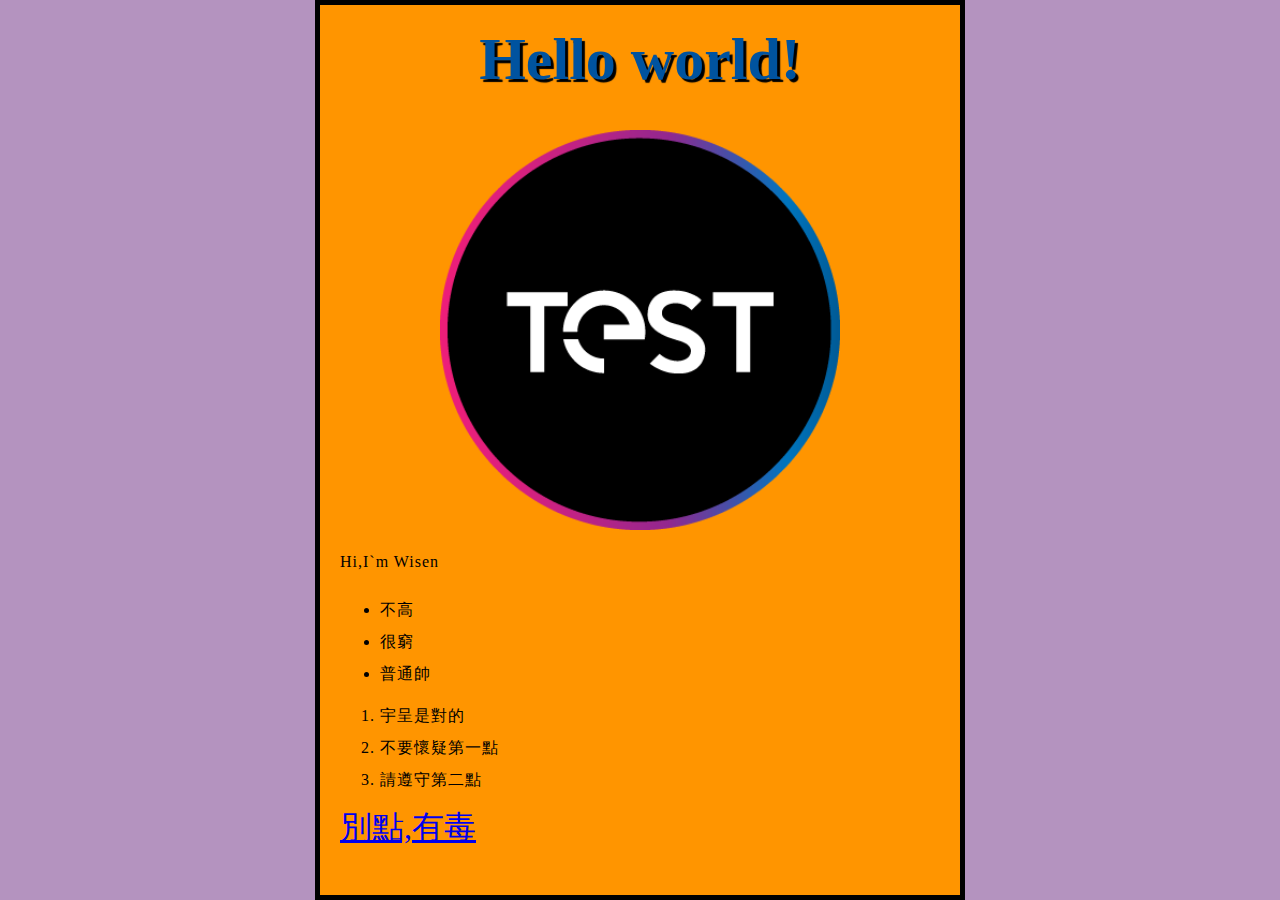
==== index.html @ 8f070947 "Add files via upload" ====
<html>

  <head>
    
     <meta charset="utf-8">
      <title>My test pageeeeeeeeeee</title>
      <link href="styles/style.css" rel="stylesheet" type="text/css">
      <link href='http://fonts.googleapis.com/css?family=Open+Sans' rel='stylesheet' type='text/css'>
    </head>

  <body>
    <p><h1>這是宇呈你知道的</h1></p>
  <img src="images/test.png" alt="RRRRRRR ">
    <p class="editor-note">Hi,I`m Wisen</p>
    
      <ul>
        <li>不高</li>
        <li>很窮</li>
        <li>普通帥</li>
      </ul>

      <ol>
        <li>宇呈是對的</li>
        <li>不要懷疑第一點</li>
        <li>請遵守第二點</li>
      </ol>
      <a href="https://imgur.com/gallery/48FFvh7" >
        別點,有毒
      </a>

    
      <script src="scripts/main.js"></script>
    </body>

  </html>
---- styles/style.css ----
/*p {
    color: rgb(108, 148, 194);
    width: 500px;
  border: 1px solid black;
  }*/
  img[src]
  {
    width: 400px;
  }
  html {
    font-size: 10px; /* px means 'pixels': the base font size is now 10 pixels high  */
    font-family: placeholder: this should be the rest of the output you got from Google fonts
  }
  h1 {
    font-size: 60px;
    text-align: center;
  }
  
  p, li {
    font-size: 16px;
    line-height: 2;
    letter-spacing: 1px;
  }
  a:hover
  {
    width: 1600px;
    color: chartreuse;
  }
  a
  {
    font-size: xx-large;
  }
  html {
    background-color: #b493bf;
  }
  body {
    width: 600px;
    margin: 0 auto;
    background-color: #FF9500;
    padding: 0 20px 20px 20px;
    border: 5px solid black;
    
  }
  h1 {
    margin: 0;
    padding: 20px 0;
    color: #00539F;
    text-shadow: 3px 3px 1px black;
  }
  img {
    display: block;
    margin: 0 auto;
  }
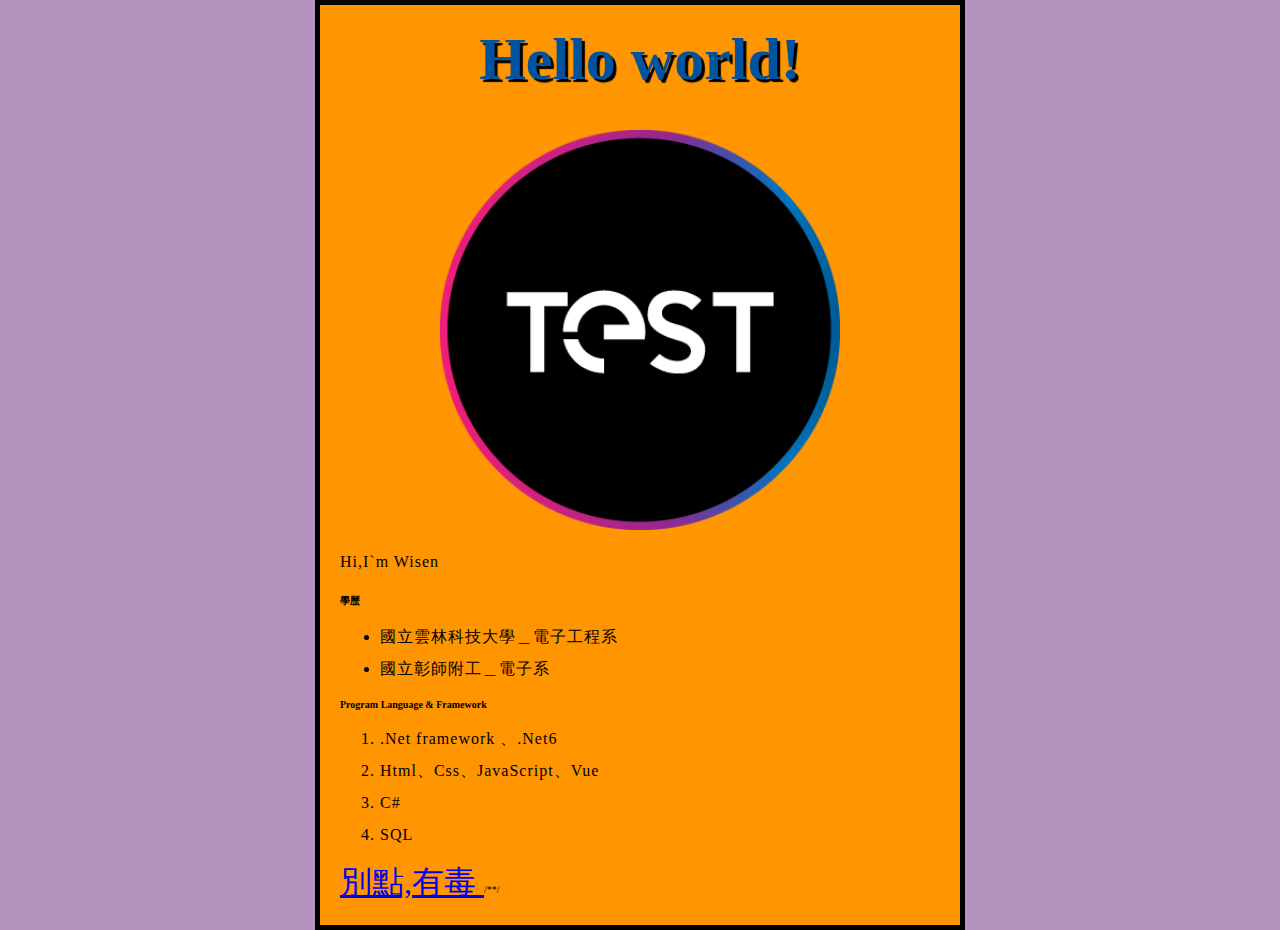
==== commit 5a53f240: "Update index.html" ====
--- a/index.html
+++ b/index.html
@@ -9,27 +9,29 @@
     </head>
 
   <body>
-    <p><h1>這是宇呈你知道的</h1></p>
-  <img src="images/test.png" alt="RRRRRRR ">
+    <p><h1>Welcome to Wisen`s Page!</h1></p>
+  <img src="images/test.png" alt="There is a Test Image... ">
     <p class="editor-note">Hi,I`m Wisen</p>
     
+      <h4>學歷</h4>
       <ul>
-        <li>不高</li>
-        <li>很窮</li>
-        <li>普通帥</li>
+        <li>國立雲林科技大學＿電子工程系</li>
+        <li>國立彰師附工＿電子系</li>
       </ul>
 
+      <h4>Program Language & Framework</h4>
       <ol>
-        <li>宇呈是對的</li>
-        <li>不要懷疑第一點</li>
-        <li>請遵守第二點</li>
+        <li>.Net framework 、.Net6</li>
+        <li>Html、Css、JavaScript、Vue</li>
+        <li>C#</li>
+        <li>SQL</li>
       </ol>
       <a href="https://imgur.com/gallery/48FFvh7" >
         別點,有毒
       </a>
 
     
-      <script src="scripts/main.js"></script>
+      /*<script src="scripts/main.js"></script>*/
     </body>
 
-  </html>+  </html>
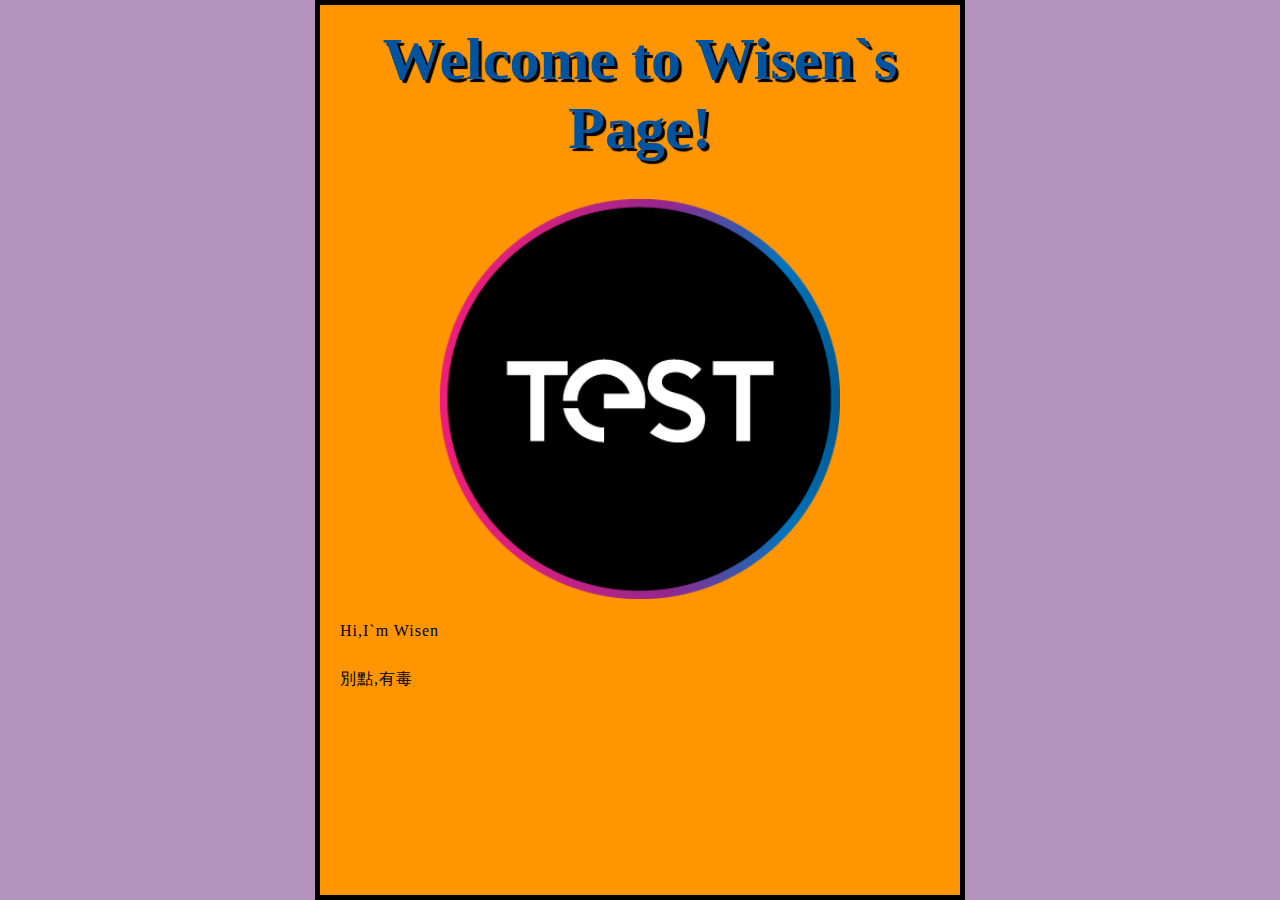
==== commit 3c1392d7: "Update index.html" ====
--- a/index.html
+++ b/index.html
@@ -12,13 +12,19 @@
     <p><h1>Welcome to Wisen`s Page!</h1></p>
   <img src="images/test.png" alt="There is a Test Image... ">
     <p class="editor-note">Hi,I`m Wisen</p>
+    <p class="</p>
+  
     
       <h4>學歷</h4>
       <ul>
         <li>國立雲林科技大學＿電子工程系</li>
         <li>國立彰師附工＿電子系</li>
       </ul>
-
+      <h4>經歷</h4>
+      <ul>
+        <li>群勝系統科技_SoftWare Engineer (2022/2 ~ )</li>
+        
+      </ul>
       <h4>Program Language & Framework</h4>
       <ol>
         <li>.Net framework 、.Net6</li>
@@ -31,7 +37,6 @@
       </a>
 
     
-      /*<script src="scripts/main.js"></script>*/
     </body>
 
   </html>
--- a/styles/style.css
+++ b/styles/style.css
@@ -11,10 +11,7 @@
     font-size: 10px; /* px means 'pixels': the base font size is now 10 pixels high  */
     font-family: placeholder: this should be the rest of the output you got from Google fonts
   }
-  h1 {
-    font-size: 60px;
-    text-align: center;
-  }
+  
   
   p, li {
     font-size: 16px;
@@ -46,8 +43,17 @@
     padding: 20px 0;
     color: #00539F;
     text-shadow: 3px 3px 1px black;
+    font-size: 60px;
+    text-align: center;
+  }
+ h4 {
+    font-size: 40px;
+    margin: 0;
+    padding: 20px 0;
+    color: #5A5AAD;
+    text-shadow: 2px 2px 1px black;
   }
   img {
     display: block;
     margin: 0 auto;
-  }+  }
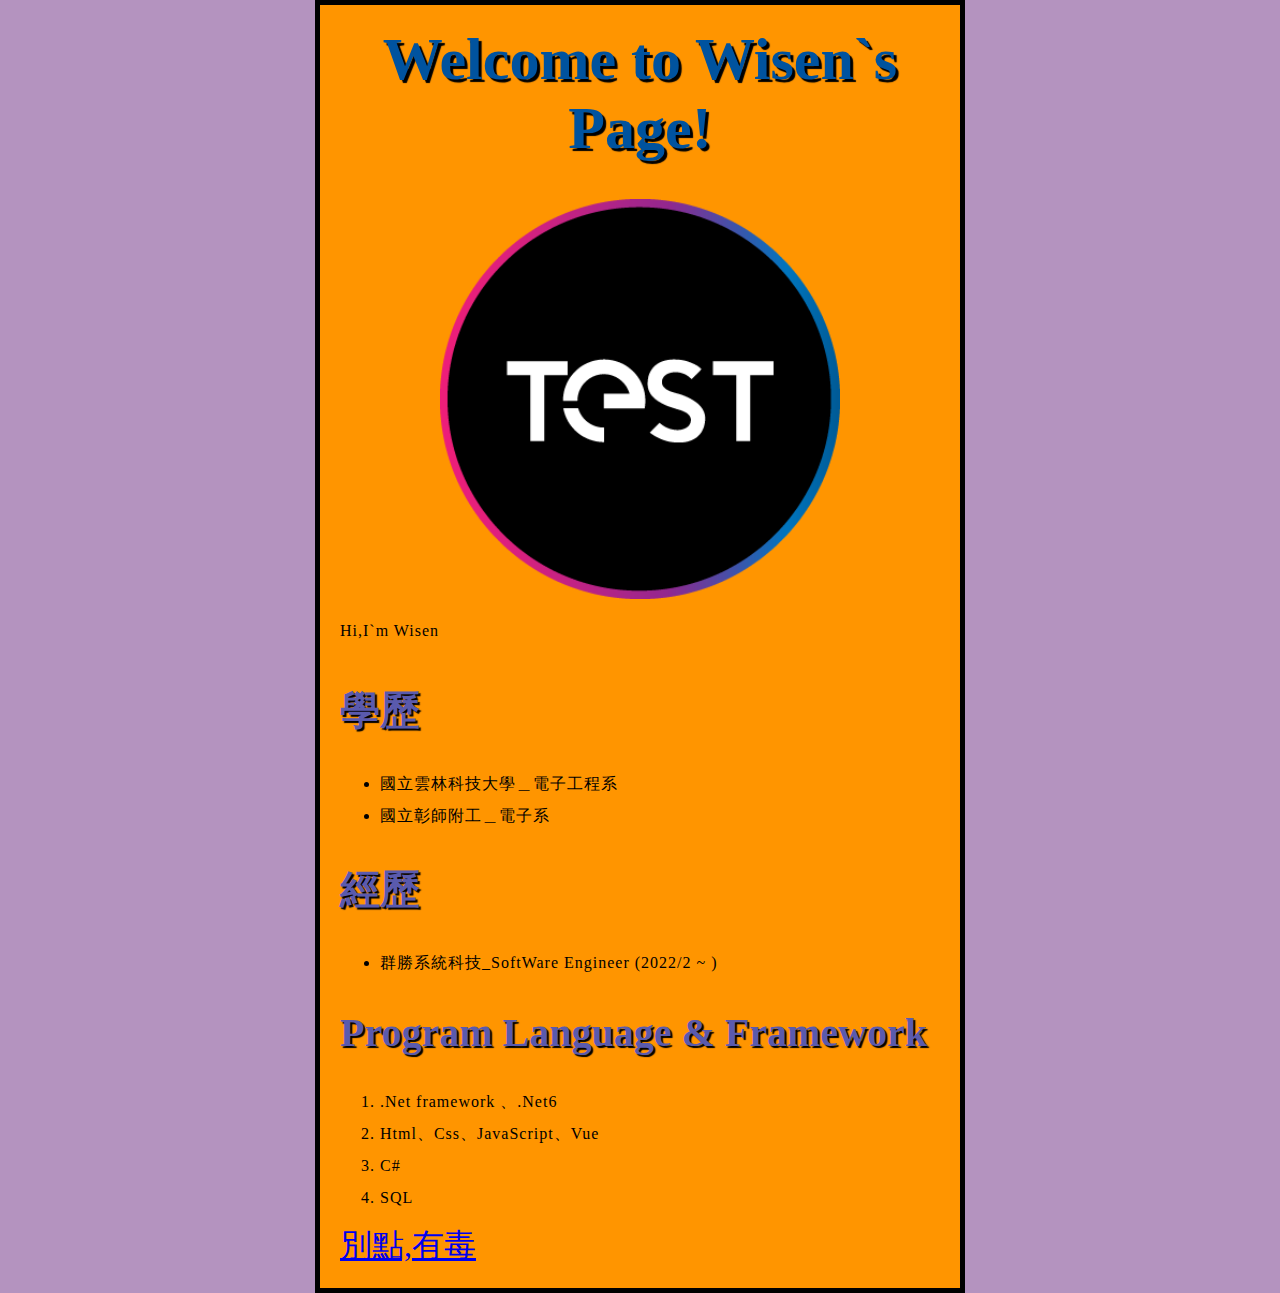
==== commit d1082989: "Update index.html" ====
--- a/index.html
+++ b/index.html
@@ -12,8 +12,6 @@
     <p><h1>Welcome to Wisen`s Page!</h1></p>
   <img src="images/test.png" alt="There is a Test Image... ">
     <p class="editor-note">Hi,I`m Wisen</p>
-    <p class="</p>
-  
     
       <h4>學歷</h4>
       <ul>
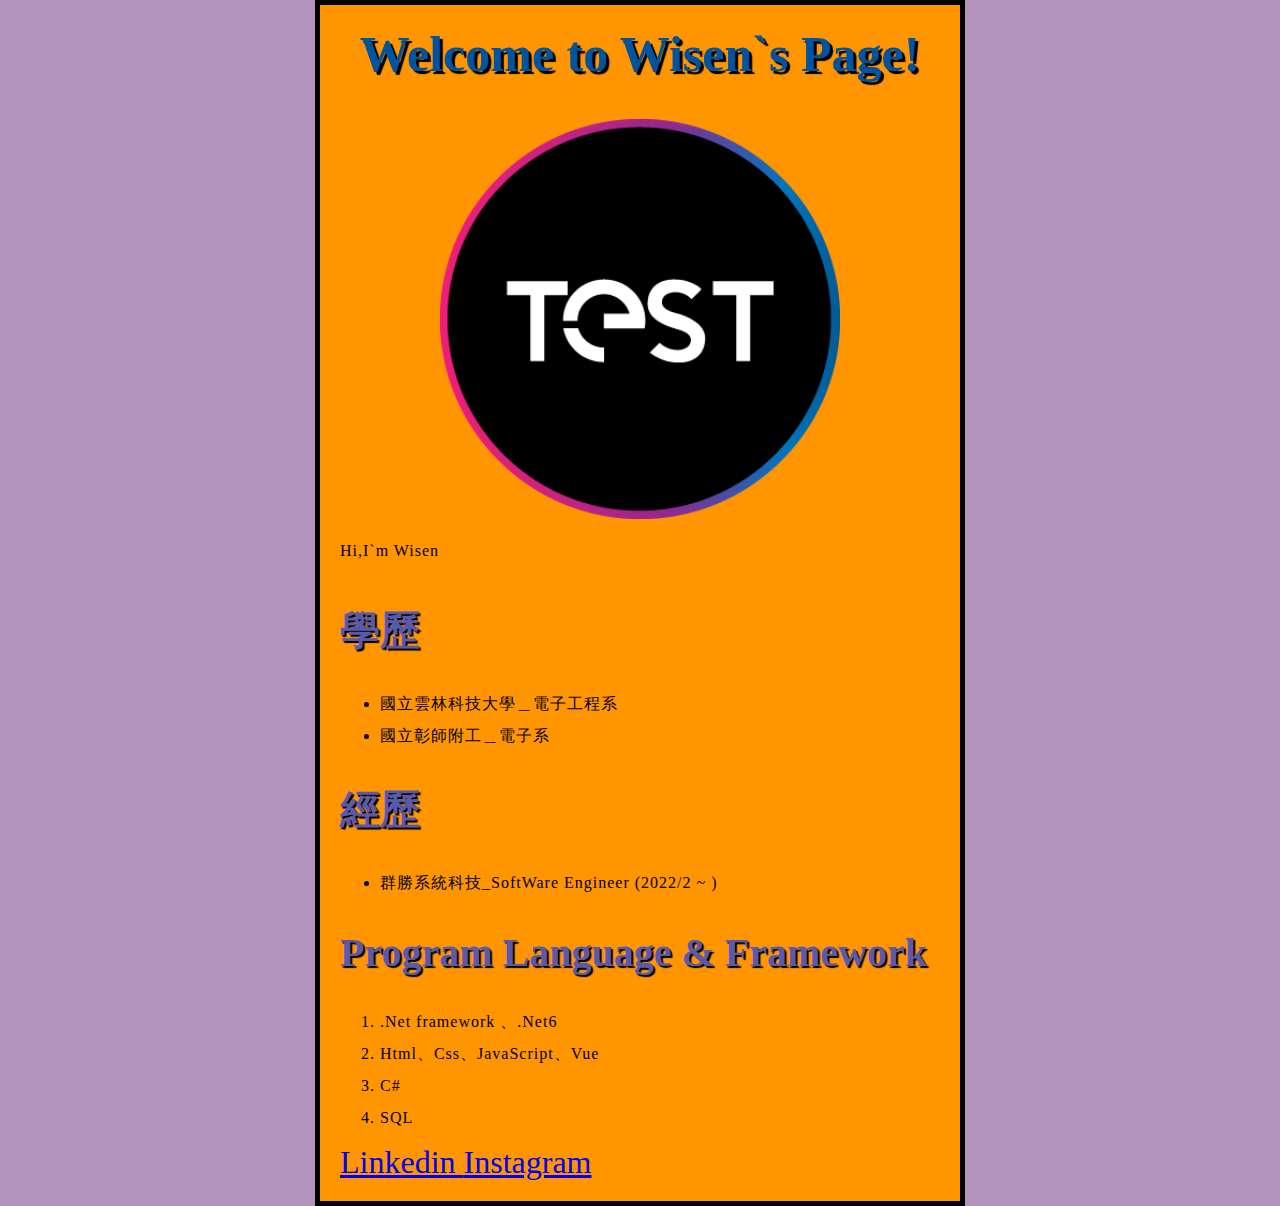
==== commit 41e02a00: "Update index.html" ====
--- a/index.html
+++ b/index.html
@@ -30,9 +30,14 @@
         <li>C#</li>
         <li>SQL</li>
       </ol>
-      <a href="https://imgur.com/gallery/48FFvh7" >
-        別點,有毒
+      <a href="https://www.linkedin.com/in/%E5%AE%87%E5%91%88-%E9%BB%83-3908781a7/" >
+        Linkedin
       </a>
+      
+      <a href="https://www.instagram.com/yu_cheng1022/" >
+        Instagram
+      </a>
+  
 
     
     </body>
--- a/styles/style.css
+++ b/styles/style.css
@@ -43,7 +43,7 @@
     padding: 20px 0;
     color: #00539F;
     text-shadow: 3px 3px 1px black;
-    font-size: 60px;
+    font-size: 50px;
     text-align: center;
   }
  h4 {
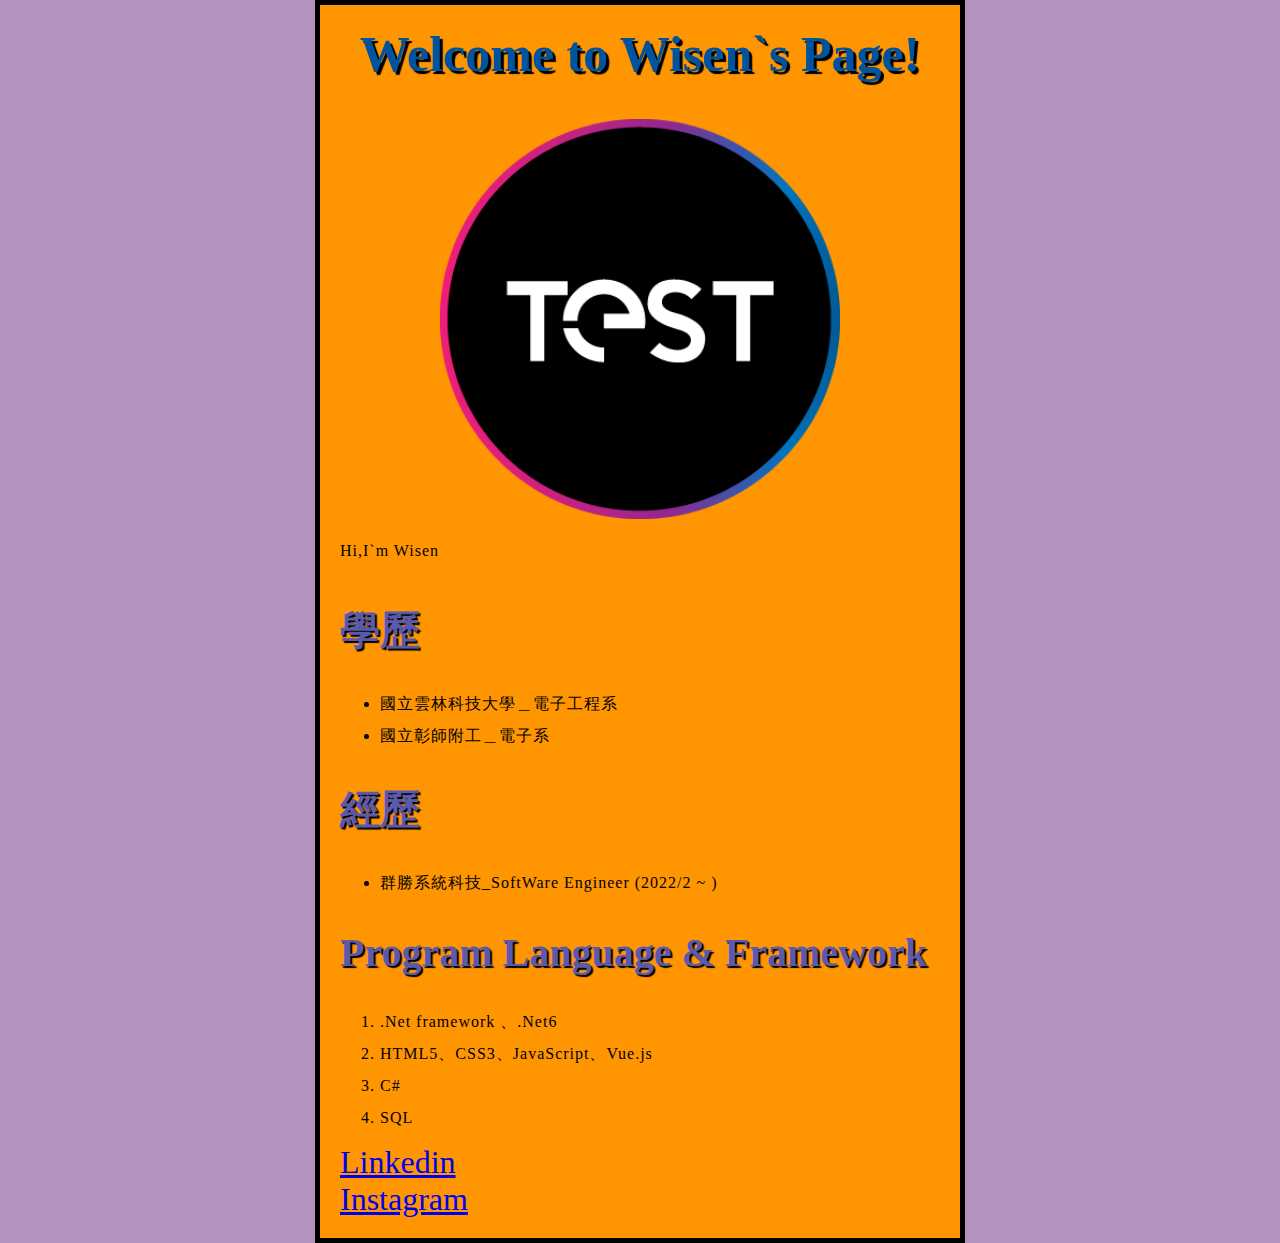
==== commit 91aaf7bf: "Update index.html" ====
--- a/index.html
+++ b/index.html
@@ -3,7 +3,7 @@
   <head>
     
      <meta charset="utf-8">
-      <title>My test pageeeeeeeeeee</title>
+      <title>Wisen`s Page</title>
       <link href="styles/style.css" rel="stylesheet" type="text/css">
       <link href='http://fonts.googleapis.com/css?family=Open+Sans' rel='stylesheet' type='text/css'>
     </head>
@@ -12,29 +12,34 @@
     <p><h1>Welcome to Wisen`s Page!</h1></p>
   <img src="images/test.png" alt="There is a Test Image... ">
     <p class="editor-note">Hi,I`m Wisen</p>
-    
+    <div class="school">
       <h4>學歷</h4>
       <ul>
         <li>國立雲林科技大學＿電子工程系</li>
         <li>國立彰師附工＿電子系</li>
       </ul>
+    </div>
+    <div class="company">
       <h4>經歷</h4>
       <ul>
         <li>群勝系統科技_SoftWare Engineer (2022/2 ~ )</li>
         
       </ul>
+    </div>
+    <div class="skill">
       <h4>Program Language & Framework</h4>
       <ol>
         <li>.Net framework 、.Net6</li>
-        <li>Html、Css、JavaScript、Vue</li>
+        <li>HTML5、CSS3、JavaScript、Vue.js</li>
         <li>C#</li>
         <li>SQL</li>
       </ol>
-      <a href="https://www.linkedin.com/in/%E5%AE%87%E5%91%88-%E9%BB%83-3908781a7/" >
+    </div>
+      <a href="https://www.linkedin.com/in/%E5%AE%87%E5%91%88-%E9%BB%83-3908781a7/" class="linkedin">
         Linkedin
       </a>
-      
-      <a href="https://www.instagram.com/yu_cheng1022/" >
+      <br>
+      <a href="https://www.instagram.com/yu_cheng1022/" class="ig">
         Instagram
       </a>
   
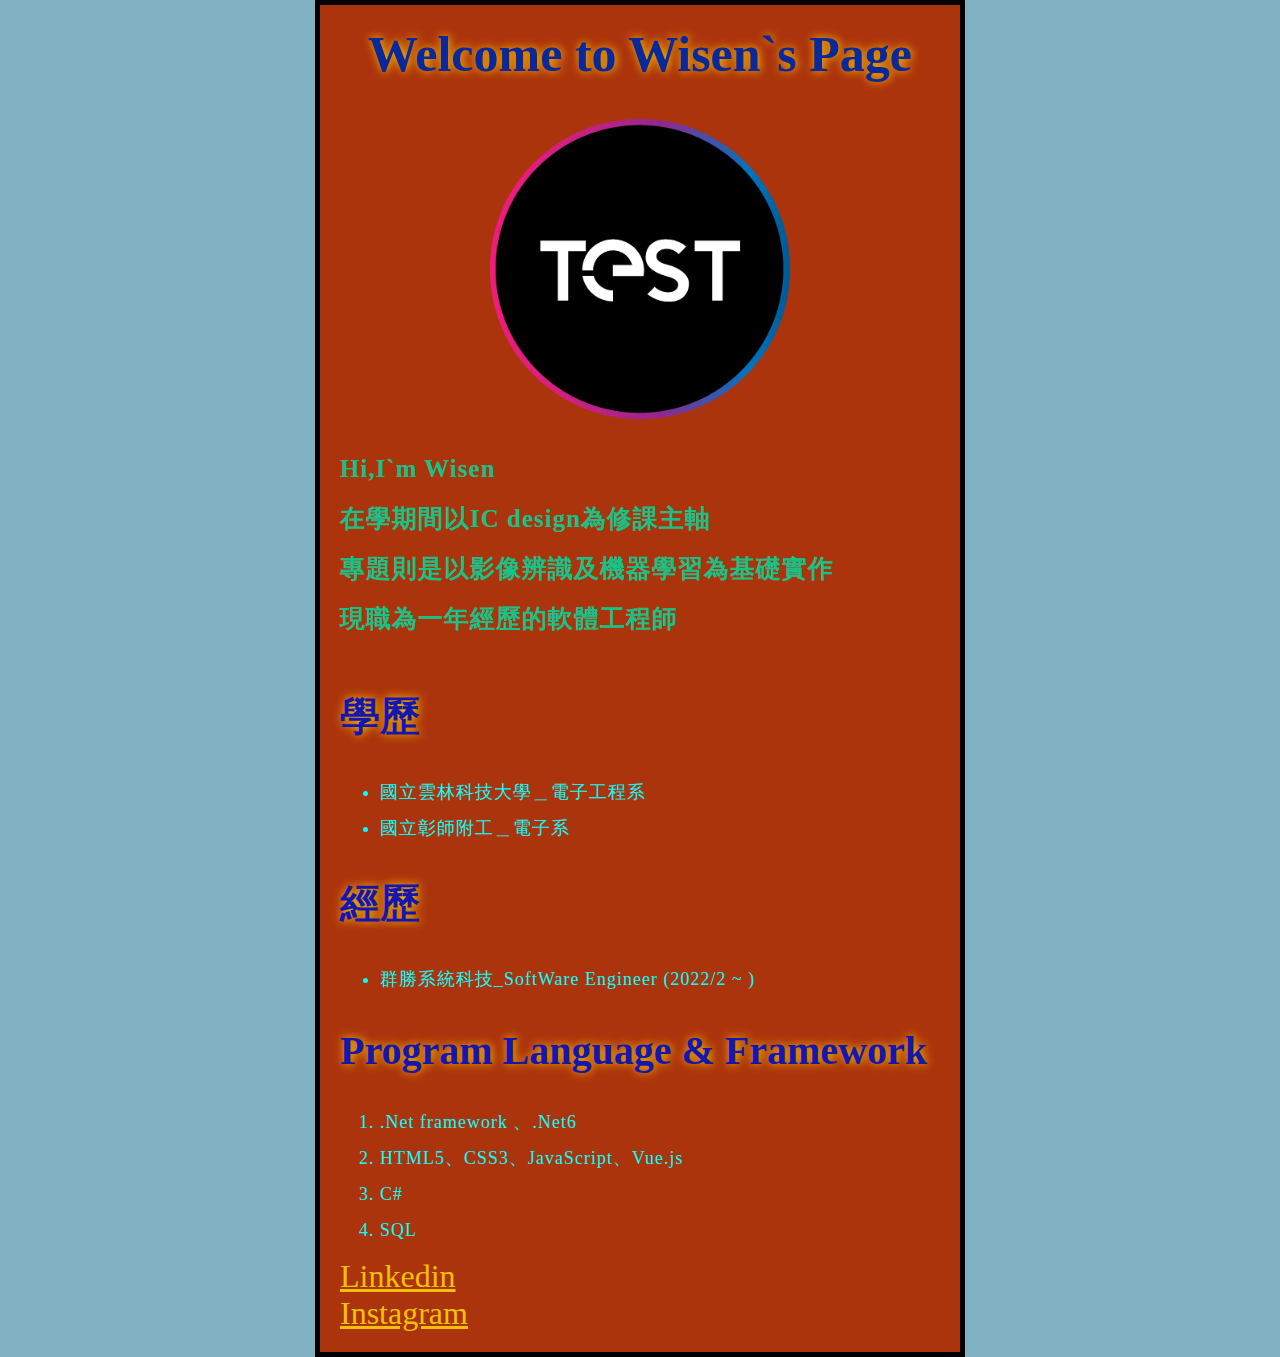
==== commit dd0538d3: "Add files via upload" ====
--- a/index.html
+++ b/index.html
@@ -9,9 +9,9 @@
     </head>
 
   <body>
-    <p><h1>Welcome to Wisen`s Page!</h1></p>
+    <p><h1>Welcome to Wisen`s Page</h1></p>
   <img src="images/test.png" alt="There is a Test Image... ">
-    <p class="editor-note">Hi,I`m Wisen</p>
+    <p class="content">Hi,I`m Wisen<br>在學期間以IC design為修課主軸<br>專題則是以影像辨識及機器學習為基礎實作<br>現職為一年經歷的軟體工程師</p>
     <div class="school">
       <h4>學歷</h4>
       <ul>
@@ -43,7 +43,8 @@
         Instagram
       </a>
   
-
+     
+      
     
     </body>
 
--- a/styles/style.css
+++ b/styles/style.css
@@ -1,11 +1,6 @@
-/*p {
-    color: rgb(108, 148, 194);
-    width: 500px;
-  border: 1px solid black;
-  }*/
   img[src]
   {
-    width: 400px;
+    width: 300px;
   }
   html {
     font-size: 10px; /* px means 'pixels': the base font size is now 10 pixels high  */
@@ -18,6 +13,11 @@
     line-height: 2;
     letter-spacing: 1px;
   }
+  .content {
+    font-size: 25px;
+    color: rgb(23, 194, 137);
+    font-weight:bolder;
+  }
   a:hover
   {
     width: 1600px;
@@ -26,14 +26,15 @@
   a
   {
     font-size: xx-large;
+    color: rgb(240, 193, 7);
   }
   html {
-    background-color: #b493bf;
+    background-color: #81b2c4;
   }
   body {
     width: 600px;
     margin: 0 auto;
-    background-color: #FF9500;
+    background-color: #ac340c;
     padding: 0 20px 20px 20px;
     border: 5px solid black;
     
@@ -41,8 +42,8 @@
   h1 {
     margin: 0;
     padding: 20px 0;
-    color: #00539F;
-    text-shadow: 3px 3px 1px black;
+    color: #08289b;
+    text-shadow: #FC0 1px 0 10px;
     font-size: 50px;
     text-align: center;
   }
@@ -50,10 +51,16 @@
     font-size: 40px;
     margin: 0;
     padding: 20px 0;
-    color: #5A5AAD;
-    text-shadow: 2px 2px 1px black;
+    color: #1515b0;
+    text-shadow: #FC0 1px 0 10px;
+    
   }
   img {
     display: block;
     margin: 0 auto;
   }
+  li{
+    font-size: large;
+    color: aqua;
+  }
+
